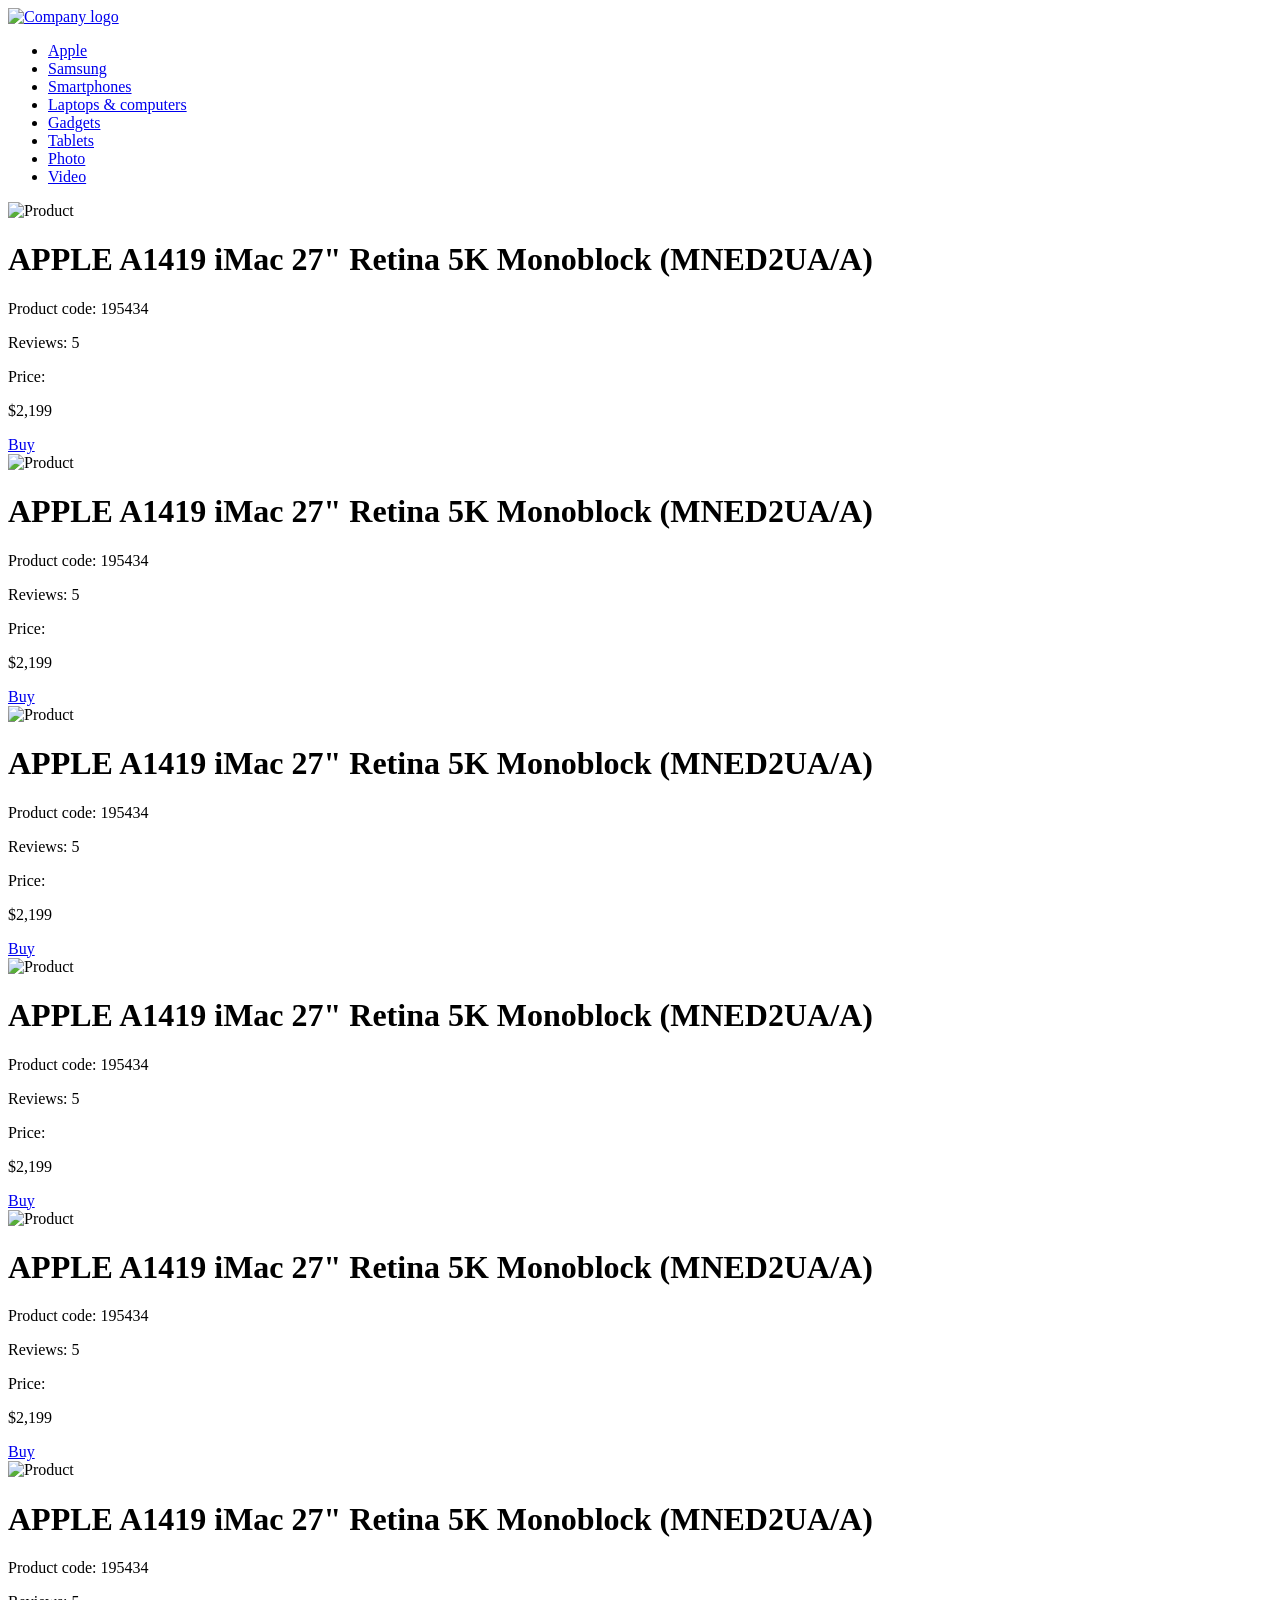
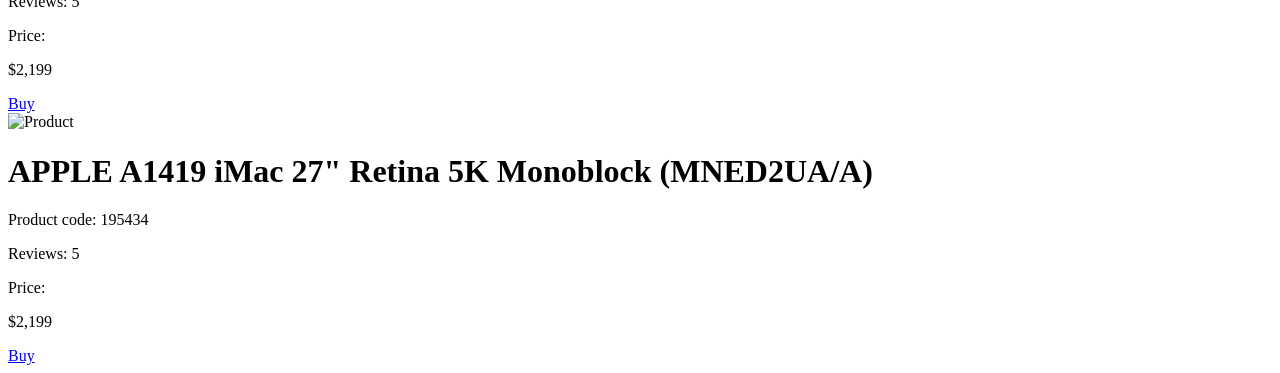
==== src/index.html @ 023b8a7f "add task solution" ====
<!doctype html>
<html lang="en">
  <head>
    <meta charset="UTF-8" />
    <meta
      name="viewport"
      content="width=device-width, initial-scale=1.0"
    />
    <title>Catalog</title>
    <link
      rel="preconnect"
      href="https://fonts.gstatic.com"
    />
    <link
      href="https://fonts.googleapis.com/css2?family=Roboto:wght@400;500;700&display=swap"
      rel="stylesheet"
    />
    <link
      rel="stylesheet"
      href="styles/index.scss"
    />
  </head>

  <body>
    <header class="header">
      <a href="#logo">
        <img
          src="images/logo.png"
          alt="Company logo"
          class="logo"
        />
      </a>
      <nav>
        <ul class="nav">
          <li class="nav__link">
            <a
              class="nav__link nav__link--item is-active"
              href="#apple-section"
            >
              Apple
            </a>
          </li>

          <li class="nav__link">
            <a
              class="nav__link nav__link--item"
              href="#samsung-section"
            >
              Samsung
            </a>
          </li>

          <li class="nav__link">
            <a
              class="nav__link nav__link--item"
              href="#smartphones-section"
            >
              Smartphones
            </a>
          </li>

          <li class="nav__link">
            <a
              class="nav__link nav__link--item nav__link--special"
              href="#laptops&computers-section"
              data-qa="hover"
            >
              Laptops & computers
            </a>
          </li>

          <li class="nav__link">
            <a
              class="nav__link nav__link--item"
              href="#dargets-section"
            >
              Gadgets
            </a>
          </li>

          <li class="nav__link">
            <a
              class="nav__link nav__link--item"
              href="#tables-section"
            >
              Tablets
            </a>
          </li>

          <li class="nav__link">
            <a
              class="nav__link nav__link--item"
              href="#photo-section"
            >
              Photo
            </a>
          </li>

          <li class="nav__link">
            <a
              class="nav__link nav__link--item"
              href="#video-section"
            >
              Video
            </a>
          </li>
        </ul>
      </nav>
    </header>

    <main class="main">
      <div class="catalog">
        <div
          class="card"
          data-qa="card"
        >
          <img
            src="images/imac.jpeg"
            alt="Product"
            class="card__image"
          />

          <div class="card__information">
            <h1 class="card__title">
              APPLE A1419 iMac 27" Retina 5K Monoblock (MNED2UA/A)
            </h1>
            <p class="card__subtitle">Product code: 195434</p>

            <div class="card__reviews">
              <div class="stars stars--4">
                <div class="stars__star"></div>
                <div class="stars__star"></div>
                <div class="stars__star"></div>
                <div class="stars__star"></div>
                <div class="stars__star"></div>
              </div>
              <p class="card__reviews-text">Reviews: 5</p>
            </div>

            <div class="card__price">
              <p class="card__price-title">Price:</p>
              <p class="card__price-subtitle">$2,199</p>
            </div>

            <a
              href="#"
              class="card__button"
              data-qa="card-hover"
            >
              Buy
            </a>
          </div>
        </div>
        <div
          class="card"
          data-qa="card"
        >
          <img
            src="images/imac.jpeg"
            alt="Product"
            class="card__image"
          />

          <div class="card__information">
            <h1 class="card__title">
              APPLE A1419 iMac 27" Retina 5K Monoblock (MNED2UA/A)
            </h1>
            <p class="card__subtitle">Product code: 195434</p>

            <div class="card__reviews">
              <div class="stars stars--4">
                <div class="stars__star"></div>
                <div class="stars__star"></div>
                <div class="stars__star"></div>
                <div class="stars__star"></div>
                <div class="stars__star"></div>
              </div>
              <p class="card__reviews-text">Reviews: 5</p>
            </div>

            <div class="card__price">
              <p class="card__price-title">Price:</p>
              <p class="card__price-subtitle">$2,199</p>
            </div>

            <a
              href="#"
              class="card__button"
              data-qa="card-hover"
            >
              Buy
            </a>
          </div>
        </div>
        <div
          class="card"
          data-qa="card"
        >
          <img
            src="images/imac.jpeg"
            alt="Product"
            class="card__image"
          />

          <div class="card__information">
            <h1 class="card__title">
              APPLE A1419 iMac 27" Retina 5K Monoblock (MNED2UA/A)
            </h1>
            <p class="card__subtitle">Product code: 195434</p>

            <div class="card__reviews">
              <div class="stars stars--4">
                <div class="stars__star"></div>
                <div class="stars__star"></div>
                <div class="stars__star"></div>
                <div class="stars__star"></div>
                <div class="stars__star"></div>
              </div>
              <p class="card__reviews-text">Reviews: 5</p>
            </div>

            <div class="card__price">
              <p class="card__price-title">Price:</p>
              <p class="card__price-subtitle">$2,199</p>
            </div>

            <a
              href="#"
              class="card__button"
              data-qa="card-hover"
            >
              Buy
            </a>
          </div>
        </div>
        <div
          class="card"
          data-qa="card"
        >
          <img
            src="images/imac.jpeg"
            alt="Product"
            class="card__image"
          />

          <div class="card__information">
            <h1 class="card__title">
              APPLE A1419 iMac 27" Retina 5K Monoblock (MNED2UA/A)
            </h1>
            <p class="card__subtitle">Product code: 195434</p>

            <div class="card__reviews">
              <div class="stars stars--4">
                <div class="stars__star"></div>
                <div class="stars__star"></div>
                <div class="stars__star"></div>
                <div class="stars__star"></div>
                <div class="stars__star"></div>
              </div>
              <p class="card__reviews-text">Reviews: 5</p>
            </div>

            <div class="card__price">
              <p class="card__price-title">Price:</p>
              <p class="card__price-subtitle">$2,199</p>
            </div>

            <a
              href="#"
              class="card__button"
              data-qa="card-hover"
            >
              Buy
            </a>
          </div>
        </div>
        <div
          class="card"
          data-qa="card"
        >
          <img
            src="images/imac.jpeg"
            alt="Product"
            class="card__image"
          />

          <div class="card__information">
            <h1 class="card__title">
              APPLE A1419 iMac 27" Retina 5K Monoblock (MNED2UA/A)
            </h1>
            <p class="card__subtitle">Product code: 195434</p>

            <div class="card__reviews">
              <div class="stars stars--4">
                <div class="stars__star"></div>
                <div class="stars__star"></div>
                <div class="stars__star"></div>
                <div class="stars__star"></div>
                <div class="stars__star"></div>
              </div>
              <p class="card__reviews-text">Reviews: 5</p>
            </div>

            <div class="card__price">
              <p class="card__price-title">Price:</p>
              <p class="card__price-subtitle">$2,199</p>
            </div>

            <a
              href="#"
              class="card__button"
              data-qa="card-hover"
            >
              Buy
            </a>
          </div>
        </div>
        <div
          class="card"
          data-qa="card"
        >
          <img
            src="images/imac.jpeg"
            alt="Product"
            class="card__image"
          />

          <div class="card__information">
            <h1 class="card__title">
              APPLE A1419 iMac 27" Retina 5K Monoblock (MNED2UA/A)
            </h1>
            <p class="card__subtitle">Product code: 195434</p>

            <div class="card__reviews">
              <div class="stars stars--4">
                <div class="stars__star"></div>
                <div class="stars__star"></div>
                <div class="stars__star"></div>
                <div class="stars__star"></div>
                <div class="stars__star"></div>
              </div>
              <p class="card__reviews-text">Reviews: 5</p>
            </div>

            <div class="card__price">
              <p class="card__price-title">Price:</p>
              <p class="card__price-subtitle">$2,199</p>
            </div>

            <a
              href="#"
              class="card__button"
              data-qa="card-hover"
            >
              Buy
            </a>
          </div>
        </div>
        <div
          class="card"
          data-qa="card"
        >
          <img
            src="images/imac.jpeg"
            alt="Product"
            class="card__image"
          />

          <div class="card__information">
            <h1 class="card__title">
              APPLE A1419 iMac 27" Retina 5K Monoblock (MNED2UA/A)
            </h1>
            <p class="card__subtitle">Product code: 195434</p>

            <div class="card__reviews">
              <div class="stars stars--4">
                <div class="stars__star"></div>
                <div class="stars__star"></div>
                <div class="stars__star"></div>
                <div class="stars__star"></div>
                <div class="stars__star"></div>
              </div>
              <p class="card__reviews-text">Reviews: 5</p>
            </div>

            <div class="card__price">
              <p class="card__price-title">Price:</p>
              <p class="card__price-subtitle">$2,199</p>
            </div>

            <a
              href="#"
              class="card__button"
              data-qa="card-hover"
            >
              Buy
            </a>
          </div>
        </div>
      </div>
    </main>
  </body>
</html>
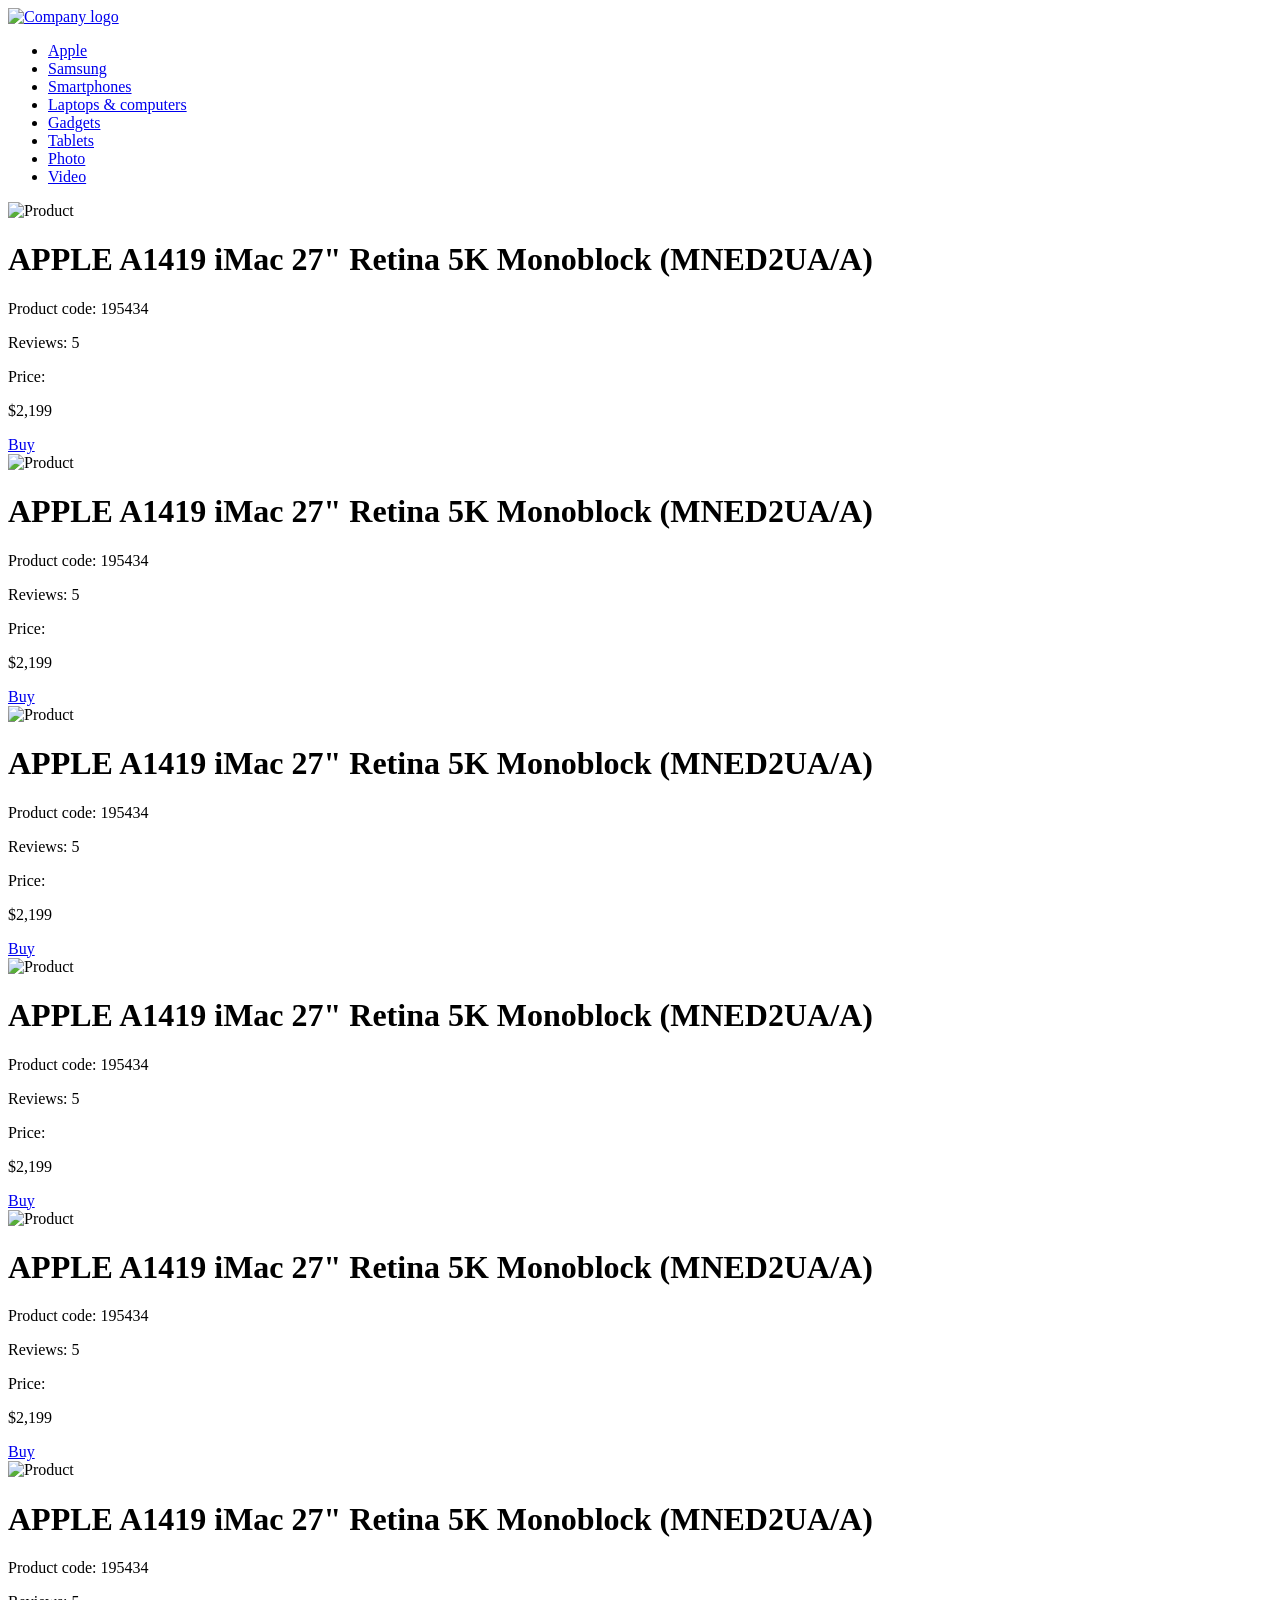
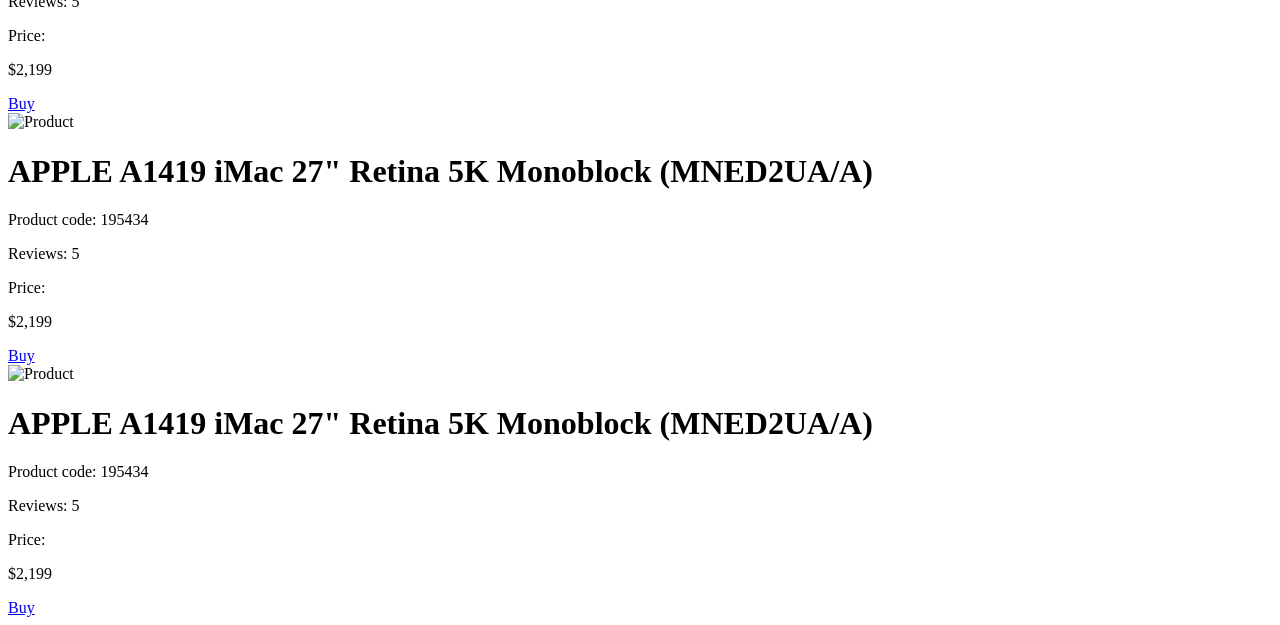
==== commit bb5b2b05: "edit code" ====
--- a/src/index.html
+++ b/src/index.html
@@ -21,13 +21,13 @@
     />
   </head>
 
-  <body>
+  <body class="page">
     <header class="header">
       <a href="#logo">
         <img
           src="images/logo.png"
           alt="Company logo"
-          class="logo"
+          class="header__logo"
         />
       </a>
       <nav>
@@ -63,7 +63,7 @@
             <a
               class="nav__link nav__link--item nav__link--special"
               href="#laptops&computers-section"
-              data-qa="hover"
+              data-qa="nav-hover"
             >
               Laptops & computers
             </a>
@@ -153,245 +153,272 @@
         </div>
         <div
           class="card"
-          data-qa="card"
-        >
-          <img
-            src="images/imac.jpeg"
-            alt="Product"
-            class="card__image"
-          />
-
-          <div class="card__information">
-            <h1 class="card__title">
-              APPLE A1419 iMac 27" Retina 5K Monoblock (MNED2UA/A)
-            </h1>
-            <p class="card__subtitle">Product code: 195434</p>
-
-            <div class="card__reviews">
-              <div class="stars stars--4">
-                <div class="stars__star"></div>
-                <div class="stars__star"></div>
-                <div class="stars__star"></div>
-                <div class="stars__star"></div>
-                <div class="stars__star"></div>
-              </div>
-              <p class="card__reviews-text">Reviews: 5</p>
-            </div>
-
-            <div class="card__price">
-              <p class="card__price-title">Price:</p>
-              <p class="card__price-subtitle">$2,199</p>
-            </div>
-
-            <a
-              href="#"
-              class="card__button"
-              data-qa="card-hover"
-            >
-              Buy
-            </a>
-          </div>
-        </div>
-        <div
-          class="card"
-          data-qa="card"
-        >
-          <img
-            src="images/imac.jpeg"
-            alt="Product"
-            class="card__image"
-          />
-
-          <div class="card__information">
-            <h1 class="card__title">
-              APPLE A1419 iMac 27" Retina 5K Monoblock (MNED2UA/A)
-            </h1>
-            <p class="card__subtitle">Product code: 195434</p>
-
-            <div class="card__reviews">
-              <div class="stars stars--4">
-                <div class="stars__star"></div>
-                <div class="stars__star"></div>
-                <div class="stars__star"></div>
-                <div class="stars__star"></div>
-                <div class="stars__star"></div>
-              </div>
-              <p class="card__reviews-text">Reviews: 5</p>
-            </div>
-
-            <div class="card__price">
-              <p class="card__price-title">Price:</p>
-              <p class="card__price-subtitle">$2,199</p>
-            </div>
-
-            <a
-              href="#"
-              class="card__button"
-              data-qa="card-hover"
-            >
-              Buy
-            </a>
-          </div>
-        </div>
-        <div
-          class="card"
-          data-qa="card"
-        >
-          <img
-            src="images/imac.jpeg"
-            alt="Product"
-            class="card__image"
-          />
-
-          <div class="card__information">
-            <h1 class="card__title">
-              APPLE A1419 iMac 27" Retina 5K Monoblock (MNED2UA/A)
-            </h1>
-            <p class="card__subtitle">Product code: 195434</p>
-
-            <div class="card__reviews">
-              <div class="stars stars--4">
-                <div class="stars__star"></div>
-                <div class="stars__star"></div>
-                <div class="stars__star"></div>
-                <div class="stars__star"></div>
-                <div class="stars__star"></div>
-              </div>
-              <p class="card__reviews-text">Reviews: 5</p>
-            </div>
-
-            <div class="card__price">
-              <p class="card__price-title">Price:</p>
-              <p class="card__price-subtitle">$2,199</p>
-            </div>
-
-            <a
-              href="#"
-              class="card__button"
-              data-qa="card-hover"
-            >
-              Buy
-            </a>
-          </div>
-        </div>
-        <div
-          class="card"
-          data-qa="card"
-        >
-          <img
-            src="images/imac.jpeg"
-            alt="Product"
-            class="card__image"
-          />
-
-          <div class="card__information">
-            <h1 class="card__title">
-              APPLE A1419 iMac 27" Retina 5K Monoblock (MNED2UA/A)
-            </h1>
-            <p class="card__subtitle">Product code: 195434</p>
-
-            <div class="card__reviews">
-              <div class="stars stars--4">
-                <div class="stars__star"></div>
-                <div class="stars__star"></div>
-                <div class="stars__star"></div>
-                <div class="stars__star"></div>
-                <div class="stars__star"></div>
-              </div>
-              <p class="card__reviews-text">Reviews: 5</p>
-            </div>
-
-            <div class="card__price">
-              <p class="card__price-title">Price:</p>
-              <p class="card__price-subtitle">$2,199</p>
-            </div>
-
-            <a
-              href="#"
-              class="card__button"
-              data-qa="card-hover"
-            >
-              Buy
-            </a>
-          </div>
-        </div>
-        <div
-          class="card"
-          data-qa="card"
-        >
-          <img
-            src="images/imac.jpeg"
-            alt="Product"
-            class="card__image"
-          />
-
-          <div class="card__information">
-            <h1 class="card__title">
-              APPLE A1419 iMac 27" Retina 5K Monoblock (MNED2UA/A)
-            </h1>
-            <p class="card__subtitle">Product code: 195434</p>
-
-            <div class="card__reviews">
-              <div class="stars stars--4">
-                <div class="stars__star"></div>
-                <div class="stars__star"></div>
-                <div class="stars__star"></div>
-                <div class="stars__star"></div>
-                <div class="stars__star"></div>
-              </div>
-              <p class="card__reviews-text">Reviews: 5</p>
-            </div>
-
-            <div class="card__price">
-              <p class="card__price-title">Price:</p>
-              <p class="card__price-subtitle">$2,199</p>
-            </div>
-
-            <a
-              href="#"
-              class="card__button"
-              data-qa="card-hover"
-            >
-              Buy
-            </a>
-          </div>
-        </div>
-        <div
-          class="card"
-          data-qa="card"
-        >
-          <img
-            src="images/imac.jpeg"
-            alt="Product"
-            class="card__image"
-          />
-
-          <div class="card__information">
-            <h1 class="card__title">
-              APPLE A1419 iMac 27" Retina 5K Monoblock (MNED2UA/A)
-            </h1>
-            <p class="card__subtitle">Product code: 195434</p>
-
-            <div class="card__reviews">
-              <div class="stars stars--4">
-                <div class="stars__star"></div>
-                <div class="stars__star"></div>
-                <div class="stars__star"></div>
-                <div class="stars__star"></div>
-                <div class="stars__star"></div>
-              </div>
-              <p class="card__reviews-text">Reviews: 5</p>
-            </div>
-
-            <div class="card__price">
-              <p class="card__price-title">Price:</p>
-              <p class="card__price-subtitle">$2,199</p>
-            </div>
-
-            <a
-              href="#"
-              class="card__button"
-              data-qa="card-hover"
+        >
+          <img
+            src="images/imac.jpeg"
+            alt="Product"
+            class="card__image"
+          />
+
+          <div class="card__information">
+            <h1 class="card__title">
+              APPLE A1419 iMac 27" Retina 5K Monoblock (MNED2UA/A)
+            </h1>
+            <p class="card__subtitle">Product code: 195434</p>
+
+            <div class="card__reviews">
+              <div class="stars stars--4">
+                <div class="stars__star"></div>
+                <div class="stars__star"></div>
+                <div class="stars__star"></div>
+                <div class="stars__star"></div>
+                <div class="stars__star"></div>
+              </div>
+              <p class="card__reviews-text">Reviews: 5</p>
+            </div>
+
+            <div class="card__price">
+              <p class="card__price-title">Price:</p>
+              <p class="card__price-subtitle">$2,199</p>
+            </div>
+
+            <a
+              href="#"
+              class="card__button"
+            >
+              Buy
+            </a>
+          </div>
+        </div>
+        <div
+          class="card"
+        >
+          <img
+            src="images/imac.jpeg"
+            alt="Product"
+            class="card__image"
+          />
+
+          <div class="card__information">
+            <h1 class="card__title">
+              APPLE A1419 iMac 27" Retina 5K Monoblock (MNED2UA/A)
+            </h1>
+            <p class="card__subtitle">Product code: 195434</p>
+
+            <div class="card__reviews">
+              <div class="stars stars--4">
+                <div class="stars__star"></div>
+                <div class="stars__star"></div>
+                <div class="stars__star"></div>
+                <div class="stars__star"></div>
+                <div class="stars__star"></div>
+              </div>
+              <p class="card__reviews-text">Reviews: 5</p>
+            </div>
+
+            <div class="card__price">
+              <p class="card__price-title">Price:</p>
+              <p class="card__price-subtitle">$2,199</p>
+            </div>
+
+            <a
+              href="#"
+              class="card__button"
+            >
+              Buy
+            </a>
+          </div>
+        </div>
+        <div
+          class="card"
+        >
+          <img
+            src="images/imac.jpeg"
+            alt="Product"
+            class="card__image"
+          />
+
+          <div class="card__information">
+            <h1 class="card__title">
+              APPLE A1419 iMac 27" Retina 5K Monoblock (MNED2UA/A)
+            </h1>
+            <p class="card__subtitle">Product code: 195434</p>
+
+            <div class="card__reviews">
+              <div class="stars stars--4">
+                <div class="stars__star"></div>
+                <div class="stars__star"></div>
+                <div class="stars__star"></div>
+                <div class="stars__star"></div>
+                <div class="stars__star"></div>
+              </div>
+              <p class="card__reviews-text">Reviews: 5</p>
+            </div>
+
+            <div class="card__price">
+              <p class="card__price-title">Price:</p>
+              <p class="card__price-subtitle">$2,199</p>
+            </div>
+
+            <a
+              href="#"
+              class="card__button"
+            >
+              Buy
+            </a>
+          </div>
+        </div>
+        <div
+          class="card"
+        >
+          <img
+            src="images/imac.jpeg"
+            alt="Product"
+            class="card__image"
+          />
+
+          <div class="card__information">
+            <h1 class="card__title">
+              APPLE A1419 iMac 27" Retina 5K Monoblock (MNED2UA/A)
+            </h1>
+            <p class="card__subtitle">Product code: 195434</p>
+
+            <div class="card__reviews">
+              <div class="stars stars--4">
+                <div class="stars__star"></div>
+                <div class="stars__star"></div>
+                <div class="stars__star"></div>
+                <div class="stars__star"></div>
+                <div class="stars__star"></div>
+              </div>
+              <p class="card__reviews-text">Reviews: 5</p>
+            </div>
+
+            <div class="card__price">
+              <p class="card__price-title">Price:</p>
+              <p class="card__price-subtitle">$2,199</p>
+            </div>
+
+            <a
+              href="#"
+              class="card__button"
+            >
+              Buy
+            </a>
+          </div>
+        </div>
+        <div
+          class="card"
+        >
+          <img
+            src="images/imac.jpeg"
+            alt="Product"
+            class="card__image"
+          />
+
+          <div class="card__information">
+            <h1 class="card__title">
+              APPLE A1419 iMac 27" Retina 5K Monoblock (MNED2UA/A)
+            </h1>
+            <p class="card__subtitle">Product code: 195434</p>
+
+            <div class="card__reviews">
+              <div class="stars stars--4">
+                <div class="stars__star"></div>
+                <div class="stars__star"></div>
+                <div class="stars__star"></div>
+                <div class="stars__star"></div>
+                <div class="stars__star"></div>
+              </div>
+              <p class="card__reviews-text">Reviews: 5</p>
+            </div>
+
+            <div class="card__price">
+              <p class="card__price-title">Price:</p>
+              <p class="card__price-subtitle">$2,199</p>
+            </div>
+
+            <a
+              href="#"
+              class="card__button"
+            >
+              Buy
+            </a>
+          </div>
+        </div>
+        <div
+          class="card"
+        >
+          <img
+            src="images/imac.jpeg"
+            alt="Product"
+            class="card__image"
+          />
+
+          <div class="card__information">
+            <h1 class="card__title">
+              APPLE A1419 iMac 27" Retina 5K Monoblock (MNED2UA/A)
+            </h1>
+            <p class="card__subtitle">Product code: 195434</p>
+
+            <div class="card__reviews">
+              <div class="stars stars--4">
+                <div class="stars__star"></div>
+                <div class="stars__star"></div>
+                <div class="stars__star"></div>
+                <div class="stars__star"></div>
+                <div class="stars__star"></div>
+              </div>
+              <p class="card__reviews-text">Reviews: 5</p>
+            </div>
+
+            <div class="card__price">
+              <p class="card__price-title">Price:</p>
+              <p class="card__price-subtitle">$2,199</p>
+            </div>
+
+            <a
+              href="#"
+              class="card__button"
+            >
+              Buy
+            </a>
+          </div>
+        </div>
+        <div
+          class="card"
+        >
+          <img
+            src="images/imac.jpeg"
+            alt="Product"
+            class="card__image"
+          />
+
+          <div class="card__information">
+            <h1 class="card__title">
+              APPLE A1419 iMac 27" Retina 5K Monoblock (MNED2UA/A)
+            </h1>
+            <p class="card__subtitle">Product code: 195434</p>
+
+            <div class="card__reviews">
+              <div class="stars stars--4">
+                <div class="stars__star"></div>
+                <div class="stars__star"></div>
+                <div class="stars__star"></div>
+                <div class="stars__star"></div>
+                <div class="stars__star"></div>
+              </div>
+              <p class="card__reviews-text">Reviews: 5</p>
+            </div>
+
+            <div class="card__price">
+              <p class="card__price-title">Price:</p>
+              <p class="card__price-subtitle">$2,199</p>
+            </div>
+
+            <a
+              href="#"
+              class="card__button"
             >
               Buy
             </a>
